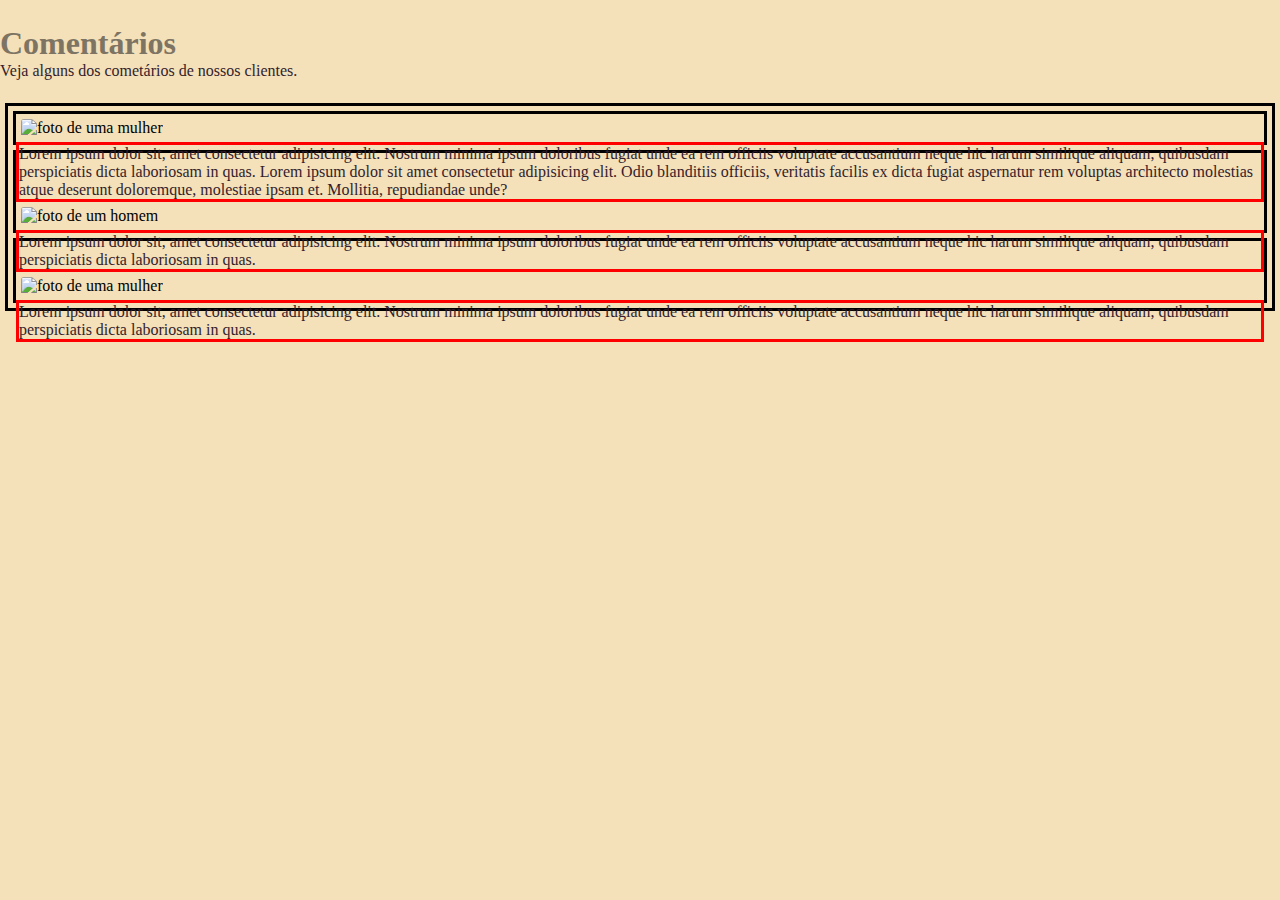
==== comentarios.html @ a6b9574e "alteracao" ====
<!DOCTYPE html>
<html lang="pt-BR">
<head>
    <meta charset="UTF-8">
    <meta name="viewport" content="width=device-width, initial-scale=1.0">
    <title>Comentarios</title>
</head>

<!-------STYLES-------->
<link rel="stylesheet" href="style.css">

<!-------STYLES-------->
<link rel="preconnect" href="https://fonts.googleapis.com">
<link rel="preconnect" href="https://fonts.gstatic.com" crossorigin>
<link href="https://fonts.googleapis.com/css2?family=DM+Sans:wght@400;500;700&family=Poppins:wght@400;500;700&display=swap" rel="stylesheet">

<body>
    <h1>Comentários</h1>
    <p>Veja alguns dos cometários de nossos clientes.</p>
    <br>
    <div class="grup-comentarios">
        <div class="comen1">
            <img src="https://images.unsplash.com/photo-1567532939604-b6b5b0db2604?ixlib=rb-4.0.3&ixid=M3wxMjA3fDB8MHxzZWFyY2h8MzV8fHdvbWFufGVufDB8fDB8fHww&auto=format&fit=crop&w=500&q=60" alt="foto de uma mulher">
            <p>Lorem ipsum dolor sit, amet consectetur adipisicing elit. Nostrum minima ipsum doloribus fugiat unde ea rem officiis 
                voluptate accusantium neque hic harum similique aliquam, quibusdam perspiciatis dicta laboriosam in quas.
                Lorem ipsum dolor sit amet consectetur adipisicing elit. Odio blanditiis officiis, veritatis facilis ex dicta 
                fugiat aspernatur rem voluptas architecto molestias atque deserunt doloremque, molestiae ipsam et. Mollitia, repudiandae unde?</p>
            </div>

        <div class="comen1">
            <img src="https://images.unsplash.com/photo-1500648767791-00dcc994a43e?ixlib=rb-4.0.3&ixid=M3wxMjA3fDB8MHxzZWFyY2h8MTd8fG1lbnxlbnwwfHwwfHx8MA%3D%3D&auto=format&fit=crop&w=500&q=60" alt="foto de um homem">
            <p>Lorem ipsum dolor sit, amet consectetur adipisicing elit. Nostrum minima ipsum doloribus fugiat unde ea rem officiis 
                voluptate accusantium neque hic harum similique aliquam, quibusdam perspiciatis dicta laboriosam in quas.</p>           
            </div>

        <div class="comen1">
            <img src="https://images.unsplash.com/photo-1573497019940-1c28c88b4f3e?ixlib=rb-4.0.3&ixid=M3wxMjA3fDB8MHxzZWFyY2h8NDd8fHdvbWFufGVufDB8fDB8fHww&auto=format&fit=crop&w=500&q=60" alt="foto de uma mulher">
            <p>Lorem ipsum dolor sit, amet consectetur adipisicing elit. Nostrum minima ipsum doloribus fugiat unde ea rem officiis 
                voluptate accusantium neque hic harum similique aliquam, quibusdam perspiciatis dicta laboriosam in quas.</p>
        </div>       
    </div>
</body>
</html>
---- style.css ----
*{
  margin: 0;
  padding: 0;
  box-sizing: border-box;
}

html{
    scroll-behavior: smooth;
}

body{
    font: 400 1rem ;
    background-color: #F4E0B9;
}

#a{
  font-family: Georgia, 'Times New Roman', Times, serif;
  color: rgb(248, 89, 89);
  text-decoration: none;
}

h1{
    color: #7D7463;
    font-family: Georgia, 'Times New Roman', Times, serif;
}

p{
    color: #331D2C;
    font-family: Georgia, 'Times New Roman', Times, serif;
}

h2{
    color: #331D2C;
    font-family: Georgia, 'Times New Roman', Times, serif;
}

a{
  color: #331D2C;
  font-family: Georgia, 'Times New Roman', Times, serif;
  max-width: 100%;
  height: auto;
}

.images {
  border: red solid;
  max-width: 100%;
  display: flex;
  justify-content: center;
  align-items: center;
}

.images img{
  border: red solid;
  max-width: 100%;
  height: auto;
}

  .text{
    text-align: center;
    align-items: center;
    justify-content: center;
    font-size: large;
  }

/*----RECEITAS----*/
li{
  font-family: Georgia, 'Times New Roman', Times, serif;
}

h1{
  font-family: Georgia, 'Times New Roman', Times, serif;
  margin-top: 25px;
}

h3{
  font-family: Georgia, 'Times New Roman', Times, serif;
}

#rece{
  background-color: #F4E0B9;
}

img{
  border-radius: 8px;
  align-items: center;
  padding: 5px;
}

.grup-card{
  margin-top: 5px;
  display: flex;
  justify-content: stretch;
  gap: 20px;
  padding: 0 20px;
}

.grup-card img{
  max-width: 100%;
  height: 350px;
  width: 100%;
  object-fit: cover;

}

.card{
  width: 33.33%;
  padding: 10px;
}

/*----COMENTARIOS----*/
#comen{
  color: #331D2C;
  font-family: Georgia, 'Times New Roman', Times, serif;
  margin-top: 70px; /*para que o header não sobrep*/
}

.grup-comentarios{
  border: solid;
  margin: 5px;
}

.comen1 {
  border: solid;
  margin: 5px;
}

.comen1 img{
  object-fit: cover;
  max-width: 100%;
  height: 350px;
}

.comen1 p {
  border: red solid;
  justify-content: center;
  float: right;
}

/*
 
   
    
    */
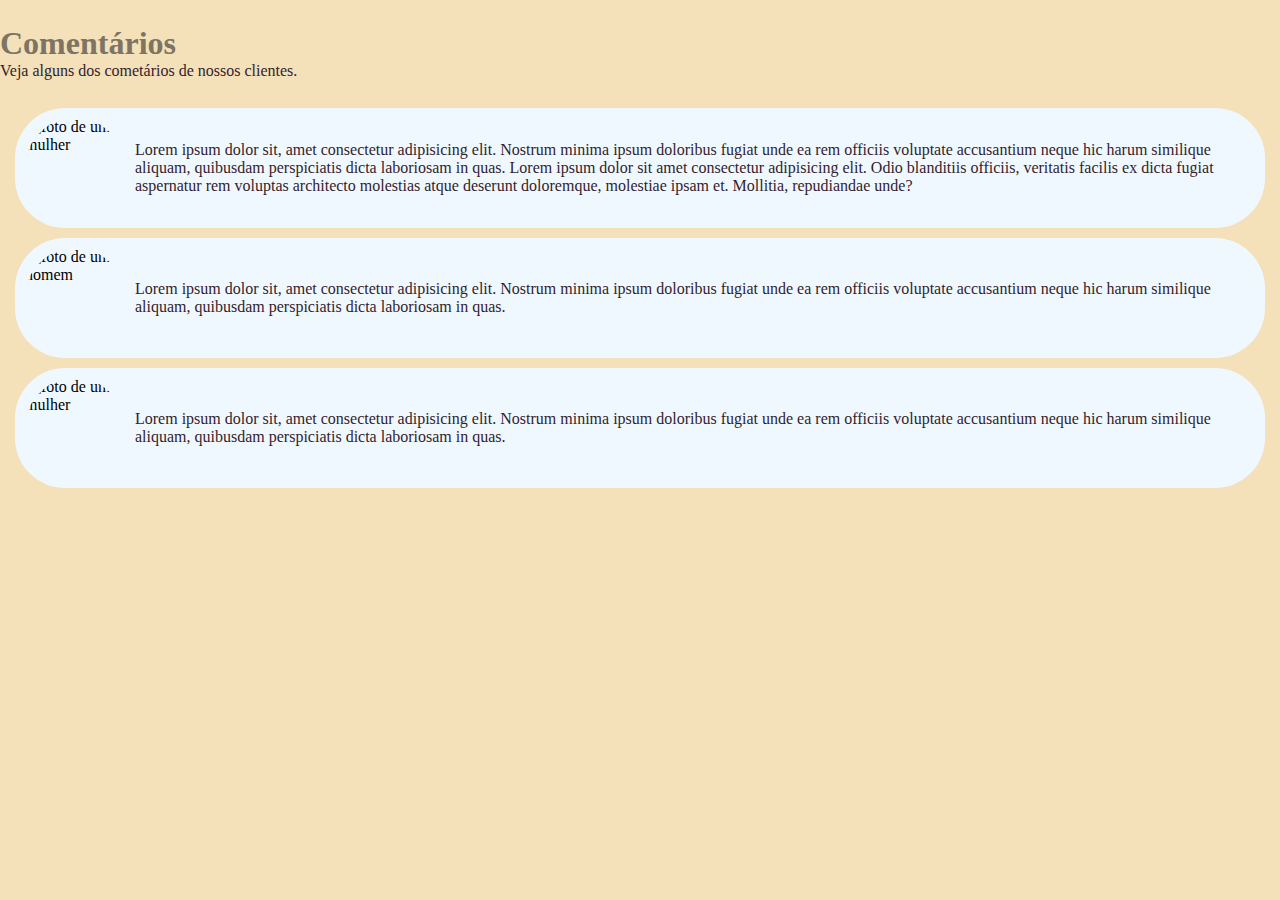
==== commit e4ef8b39: "css" ====
--- a/comentarios.html
+++ b/comentarios.html
@@ -25,13 +25,13 @@
                 voluptate accusantium neque hic harum similique aliquam, quibusdam perspiciatis dicta laboriosam in quas.
                 Lorem ipsum dolor sit amet consectetur adipisicing elit. Odio blanditiis officiis, veritatis facilis ex dicta 
                 fugiat aspernatur rem voluptas architecto molestias atque deserunt doloremque, molestiae ipsam et. Mollitia, repudiandae unde?</p>
-            </div>
+        </div>
 
         <div class="comen1">
             <img src="https://images.unsplash.com/photo-1500648767791-00dcc994a43e?ixlib=rb-4.0.3&ixid=M3wxMjA3fDB8MHxzZWFyY2h8MTd8fG1lbnxlbnwwfHwwfHx8MA%3D%3D&auto=format&fit=crop&w=500&q=60" alt="foto de um homem">
             <p>Lorem ipsum dolor sit, amet consectetur adipisicing elit. Nostrum minima ipsum doloribus fugiat unde ea rem officiis 
                 voluptate accusantium neque hic harum similique aliquam, quibusdam perspiciatis dicta laboriosam in quas.</p>           
-            </div>
+        </div>
 
         <div class="comen1">
             <img src="https://images.unsplash.com/photo-1573497019940-1c28c88b4f3e?ixlib=rb-4.0.3&ixid=M3wxMjA3fDB8MHxzZWFyY2h8NDd8fHdvbWFufGVufDB8fDB8fHww&auto=format&fit=crop&w=500&q=60" alt="foto de uma mulher">
--- a/style.css
+++ b/style.css
@@ -41,26 +41,25 @@
   height: auto;
 }
 
-.images {
-  border: red solid;
-  max-width: 100%;
-  display: flex;
-  justify-content: center;
-  align-items: center;
+#images {
+ justify-content: center;
+ align-items: center;
+ margin: 10px 10px;
+ display: flex;
+ gap: 20px;
 }
 
-.images img{
-  border: red solid;
-  max-width: 100%;
-  height: auto;
+#images img{
+  border-radius: 8px;
+  width: 33.33%;
 }
 
-  .text{
-    text-align: center;
-    align-items: center;
-    justify-content: center;
-    font-size: large;
-  }
+.text{
+  text-align: center;
+  align-items: center;
+  justify-content: center;
+  font-size: large;
+}
 
 /*----RECEITAS----*/
 li{
@@ -83,7 +82,7 @@
 img{
   border-radius: 8px;
   align-items: center;
-  padding: 5px;
+ 
 }
 
 .grup-card{
@@ -115,29 +114,25 @@
 }
 
 .grup-comentarios{
-  border: solid;
+
   margin: 5px;
 }
 
 .comen1 {
-  border: solid;
-  margin: 5px;
+  background-color: aliceblue;
+  border-radius: 50px;
+  margin: 10px;
+  display: flex;
+  align-items: center;
+  gap: 10px;
+  padding: 10px;
 }
 
 .comen1 img{
+  width: 100px;
+  min-width: 100px;
+  height: 100px;
   object-fit: cover;
-  max-width: 100%;
-  height: 350px;
-}
-
-.comen1 p {
-  border: red solid;
-  justify-content: center;
-  float: right;
-}
-
-/*
- 
-   
-    
-    */+  border-radius: 50%;
+  flex-shrink: 0;
+}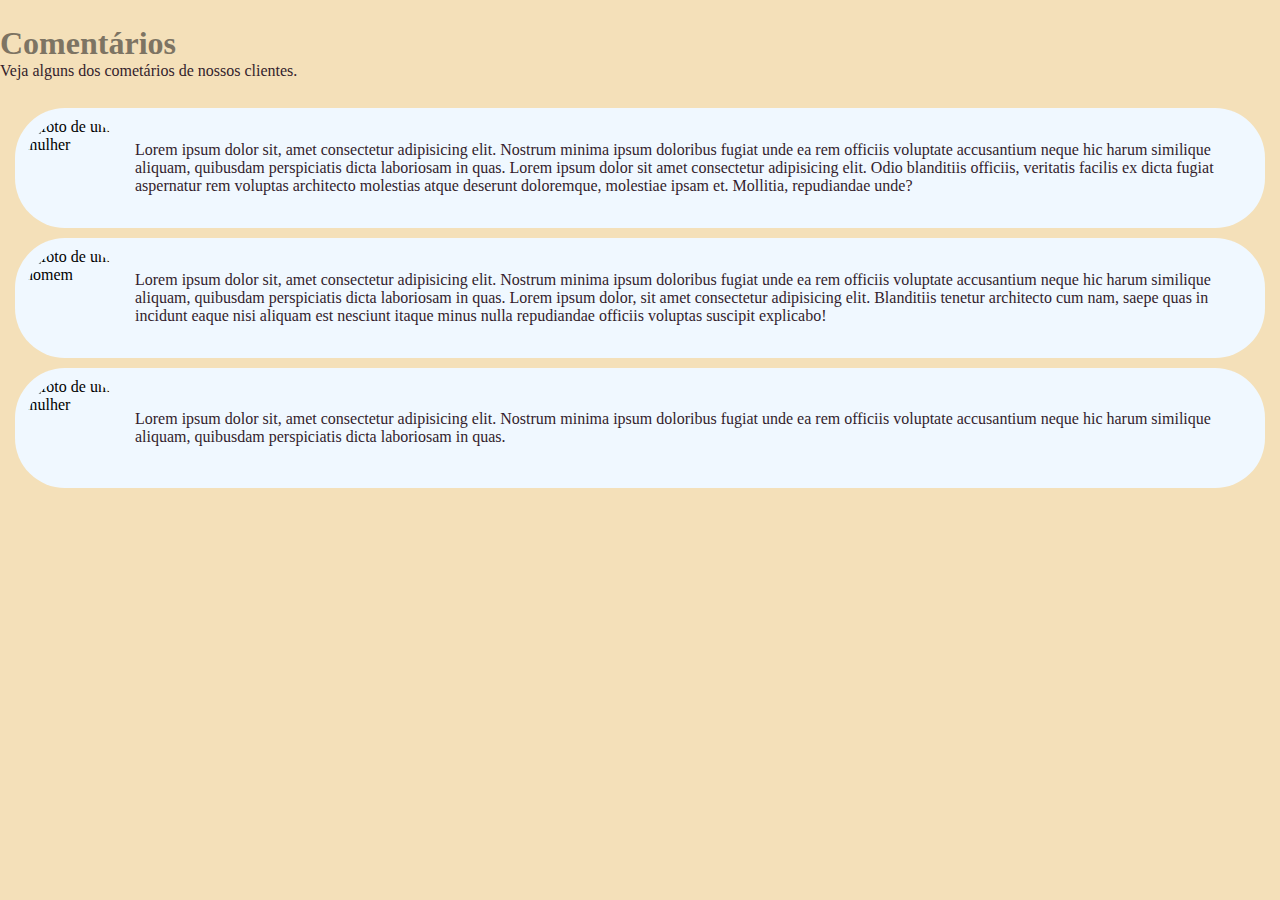
==== commit f0b9e6f2: "navbar" ====
--- a/comentarios.html
+++ b/comentarios.html
@@ -30,7 +30,8 @@
         <div class="comen1">
             <img src="https://images.unsplash.com/photo-1500648767791-00dcc994a43e?ixlib=rb-4.0.3&ixid=M3wxMjA3fDB8MHxzZWFyY2h8MTd8fG1lbnxlbnwwfHwwfHx8MA%3D%3D&auto=format&fit=crop&w=500&q=60" alt="foto de um homem">
             <p>Lorem ipsum dolor sit, amet consectetur adipisicing elit. Nostrum minima ipsum doloribus fugiat unde ea rem officiis 
-                voluptate accusantium neque hic harum similique aliquam, quibusdam perspiciatis dicta laboriosam in quas.</p>           
+                voluptate accusantium neque hic harum similique aliquam, quibusdam perspiciatis dicta laboriosam in quas. Lorem ipsum dolor,
+                 sit amet consectetur adipisicing elit. Blanditiis tenetur architecto cum nam, saepe quas in incidunt eaque nisi aliquam est nesciunt itaque minus nulla repudiandae officiis voluptas suscipit explicabo!</p>           
         </div>
 
         <div class="comen1">
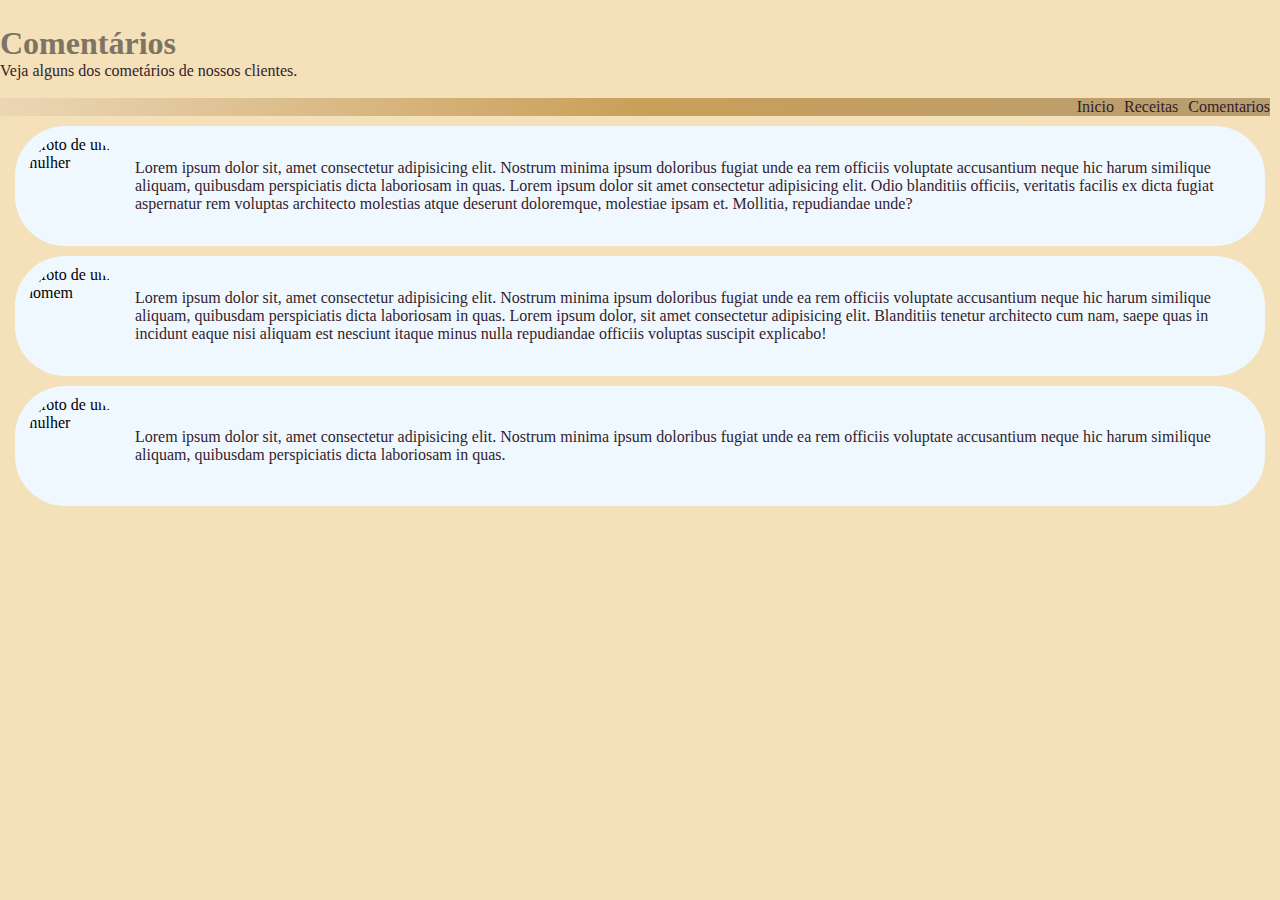
==== commit 2c3f42d2: "navbar" ====
--- a/comentarios.html
+++ b/comentarios.html
@@ -15,31 +15,39 @@
 <link href="https://fonts.googleapis.com/css2?family=DM+Sans:wght@400;500;700&family=Poppins:wght@400;500;700&display=swap" rel="stylesheet">
 
 <body>
-    <h1>Comentários</h1>
-    <p>Veja alguns dos cometários de nossos clientes.</p>
-    <br>
-    <div class="grup-comentarios">
-        <div class="comen1">
-            <img src="https://images.unsplash.com/photo-1567532939604-b6b5b0db2604?ixlib=rb-4.0.3&ixid=M3wxMjA3fDB8MHxzZWFyY2h8MzV8fHdvbWFufGVufDB8fDB8fHww&auto=format&fit=crop&w=500&q=60" alt="foto de uma mulher">
-            <p>Lorem ipsum dolor sit, amet consectetur adipisicing elit. Nostrum minima ipsum doloribus fugiat unde ea rem officiis 
-                voluptate accusantium neque hic harum similique aliquam, quibusdam perspiciatis dicta laboriosam in quas.
-                Lorem ipsum dolor sit amet consectetur adipisicing elit. Odio blanditiis officiis, veritatis facilis ex dicta 
-                fugiat aspernatur rem voluptas architecto molestias atque deserunt doloremque, molestiae ipsam et. Mollitia, repudiandae unde?</p>
-        </div>
+  <h1>Comentários</h1>
+  <p>Veja alguns dos cometários de nossos clientes.</p><br>
+  <nav id="navbar-group">
+    <ul>
+     <a id="nav" href="/index.html">Inicio</a>
+     <a id="nav" href="/receitas.html">Receitas</a>
+     <a id="nav" href="/comentarios.html">Comentarios</a>
+    </ul>
+  </nav>
 
-        <div class="comen1">
-            <img src="https://images.unsplash.com/photo-1500648767791-00dcc994a43e?ixlib=rb-4.0.3&ixid=M3wxMjA3fDB8MHxzZWFyY2h8MTd8fG1lbnxlbnwwfHwwfHx8MA%3D%3D&auto=format&fit=crop&w=500&q=60" alt="foto de um homem">
-            <p>Lorem ipsum dolor sit, amet consectetur adipisicing elit. Nostrum minima ipsum doloribus fugiat unde ea rem officiis 
-                voluptate accusantium neque hic harum similique aliquam, quibusdam perspiciatis dicta laboriosam in quas. Lorem ipsum dolor,
-                 sit amet consectetur adipisicing elit. Blanditiis tenetur architecto cum nam, saepe quas in incidunt eaque nisi aliquam est nesciunt itaque minus nulla repudiandae officiis voluptas suscipit explicabo!</p>           
-        </div>
+  <div class="grup-comentarios">
+    <div class="comen1">
+      <img src="https://images.unsplash.com/photo-1567532939604-b6b5b0db2604?ixlib=rb-4.0.3&ixid=M3wxMjA3fDB8MHxzZWFyY2h8MzV8fHdvbWFufGVufDB8fDB8fHww&auto=format&fit=crop&w=500&q=60" alt="foto de uma mulher">
+      <p>Lorem ipsum dolor sit, amet consectetur adipisicing elit. Nostrum minima ipsum doloribus fugiat unde ea rem officiis 
+         voluptate accusantium neque hic harum similique aliquam, quibusdam perspiciatis dicta laboriosam in quas.
+         Lorem ipsum dolor sit amet consectetur adipisicing elit. Odio blanditiis officiis, veritatis facilis ex dicta 
+         fugiat aspernatur rem voluptas architecto molestias atque deserunt doloremque, molestiae ipsam et. Mollitia, repudiandae unde?</p>
+    </div>
 
-        <div class="comen1">
-            <img src="https://images.unsplash.com/photo-1573497019940-1c28c88b4f3e?ixlib=rb-4.0.3&ixid=M3wxMjA3fDB8MHxzZWFyY2h8NDd8fHdvbWFufGVufDB8fDB8fHww&auto=format&fit=crop&w=500&q=60" alt="foto de uma mulher">
-            <p>Lorem ipsum dolor sit, amet consectetur adipisicing elit. Nostrum minima ipsum doloribus fugiat unde ea rem officiis 
-                voluptate accusantium neque hic harum similique aliquam, quibusdam perspiciatis dicta laboriosam in quas.</p>
-        </div>       
+    <div class="comen1">
+      <img src="https://images.unsplash.com/photo-1500648767791-00dcc994a43e?ixlib=rb-4.0.3&ixid=M3wxMjA3fDB8MHxzZWFyY2h8MTd8fG1lbnxlbnwwfHwwfHx8MA%3D%3D&auto=format&fit=crop&w=500&q=60" alt="foto de um homem">
+      <p>Lorem ipsum dolor sit, amet consectetur adipisicing elit. Nostrum minima ipsum doloribus fugiat unde ea rem officiis 
+         voluptate accusantium neque hic harum similique aliquam, quibusdam perspiciatis dicta laboriosam in quas. Lorem ipsum dolor,
+         sit amet consectetur adipisicing elit. Blanditiis tenetur architecto cum nam, saepe quas in incidunt eaque nisi aliquam est
+         nesciunt itaque minus nulla repudiandae officiis voluptas suscipit explicabo!</p>           
     </div>
+
+    <div class="comen1">
+      <img src="https://images.unsplash.com/photo-1573497019940-1c28c88b4f3e?ixlib=rb-4.0.3&ixid=M3wxMjA3fDB8MHxzZWFyY2h8NDd8fHdvbWFufGVufDB8fDB8fHww&auto=format&fit=crop&w=500&q=60" alt="foto de uma mulher">
+      <p>Lorem ipsum dolor sit, amet consectetur adipisicing elit. Nostrum minima ipsum doloribus fugiat unde ea rem officiis 
+         voluptate accusantium neque hic harum similique aliquam, quibusdam perspiciatis dicta laboriosam in quas.</p>
+    </div>       
+  </div>
 </body>
 </html>
 
--- a/style.css
+++ b/style.css
@@ -15,7 +15,7 @@
 
 #a{
   font-family: Georgia, 'Times New Roman', Times, serif;
-  color: rgb(248, 89, 89);
+  color: #af7312;
   text-decoration: none;
 }
 
@@ -41,6 +41,11 @@
   height: auto;
 }
 
+span{
+  color: #5c554a;
+  font-family: Georgia, 'Times New Roman', Times, serif;
+}
+
 #images {
  justify-content: center;
  align-items: center;
@@ -59,6 +64,21 @@
   align-items: center;
   justify-content: center;
   font-size: large;
+}
+/*----NAVBAR----*/
+ul{
+  background-image: linear-gradient(90deg, #ebd6b5 0%, #ca9f59 50.52%, #b89e72 100%);
+  display: flex;
+  justify-content: flex-end;
+  margin-right: 10px;
+  gap: 10px;
+}
+
+#nav{
+  font-family: Georgia, 'Times New Roman', Times, serif;
+  color: #331D2C;
+  font-size: 16px;
+  text-decoration: none;
 }
 
 /*----RECEITAS----*/
@@ -108,7 +128,7 @@
 
 /*----COMENTARIOS----*/
 #comen{
-  color: #331D2C;
+  color: #af7312;
   font-family: Georgia, 'Times New Roman', Times, serif;
   margin-top: 70px; /*para que o header não sobrep*/
 }
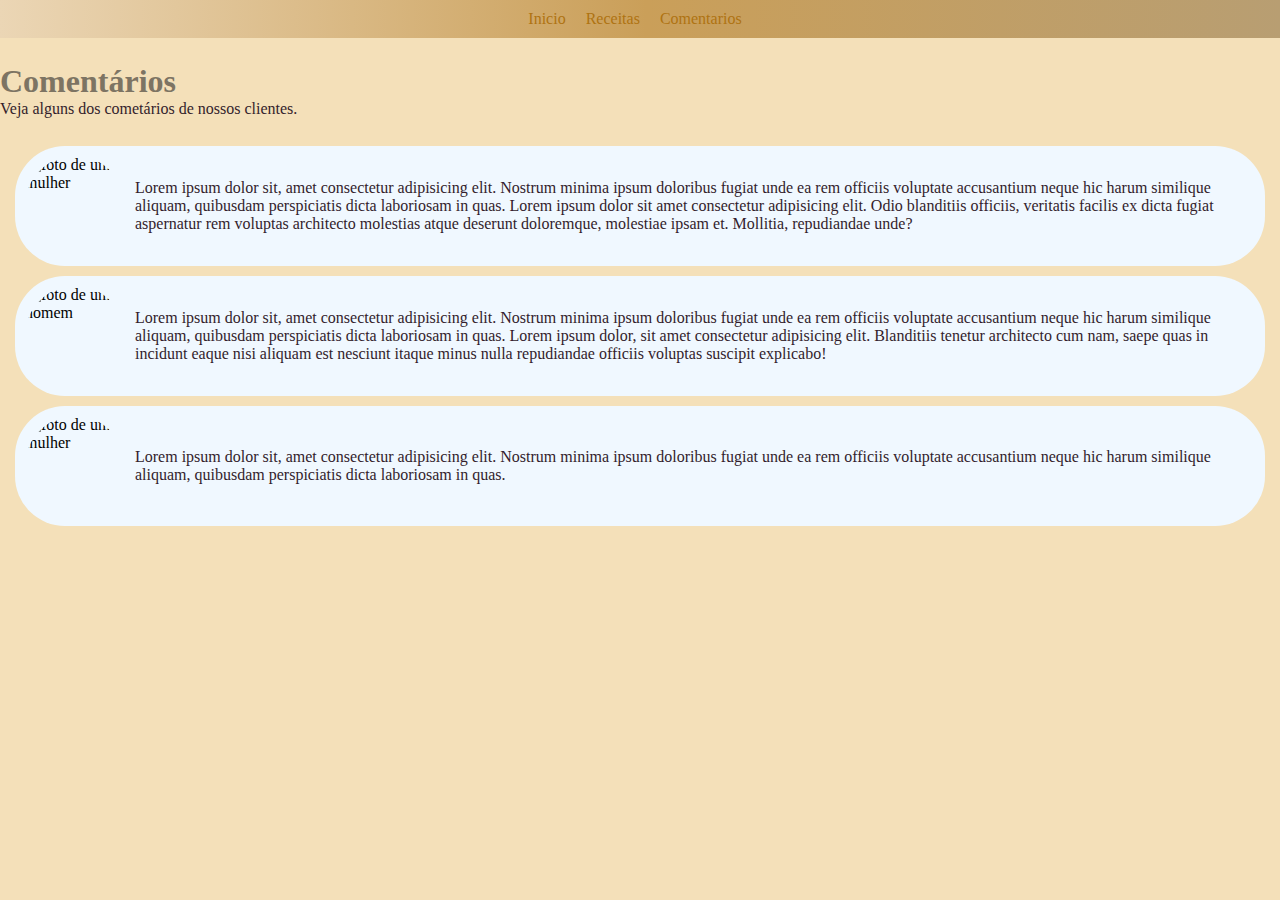
==== commit a31f570b: "mudancas" ====
--- a/comentarios.html
+++ b/comentarios.html
@@ -15,15 +15,15 @@
 <link href="https://fonts.googleapis.com/css2?family=DM+Sans:wght@400;500;700&family=Poppins:wght@400;500;700&display=swap" rel="stylesheet">
 
 <body>
+  <nav id="navbar-group">
+    <ul>
+      <li><a href="/index.html">Inicio</a></li>
+      <li><a href="/receitas.html">Receitas</a></li>
+      <li><a href="/comentarios.html">Comentarios</a></li>
+    </ul>
+  </nav>
   <h1>Comentários</h1>
   <p>Veja alguns dos cometários de nossos clientes.</p><br>
-  <nav id="navbar-group">
-    <ul>
-     <a id="nav" href="/index.html">Inicio</a>
-     <a id="nav" href="/receitas.html">Receitas</a>
-     <a id="nav" href="/comentarios.html">Comentarios</a>
-    </ul>
-  </nav>
 
   <div class="grup-comentarios">
     <div class="comen1">
--- a/style.css
+++ b/style.css
@@ -13,7 +13,7 @@
     background-color: #F4E0B9;
 }
 
-#a{
+a{
   font-family: Georgia, 'Times New Roman', Times, serif;
   color: #af7312;
   text-decoration: none;
@@ -34,11 +34,13 @@
     font-family: Georgia, 'Times New Roman', Times, serif;
 }
 
-a{
+#link-rec{
   color: #331D2C;
   font-family: Georgia, 'Times New Roman', Times, serif;
   max-width: 100%;
   height: auto;
+  text-decoration: none;
+  color: #af7312;
 }
 
 span{
@@ -66,19 +68,32 @@
   font-size: large;
 }
 /*----NAVBAR----*/
-ul{
+nav ul {
+  list-style-type: none;
+  margin: 0;
+  padding: 10px;
   background-image: linear-gradient(90deg, #ebd6b5 0%, #ca9f59 50.52%, #b89e72 100%);
   display: flex;
-  justify-content: flex-end;
-  margin-right: 10px;
+  justify-content: center;
   gap: 10px;
 }
 
-#nav{
+li{
+  display: flex;
   font-family: Georgia, 'Times New Roman', Times, serif;
-  color: #331D2C;
+  color: #e7d5e1;
   font-size: 16px;
   text-decoration: none;
+  margin-right: 10px;
+}
+
+nav img{
+  display: flex;
+  min-width: 35px;
+  height: 35px;
+  object-fit: cover;
+  flex-shrink: 0;
+  gap: 10px;
 }
 
 /*----RECEITAS----*/
